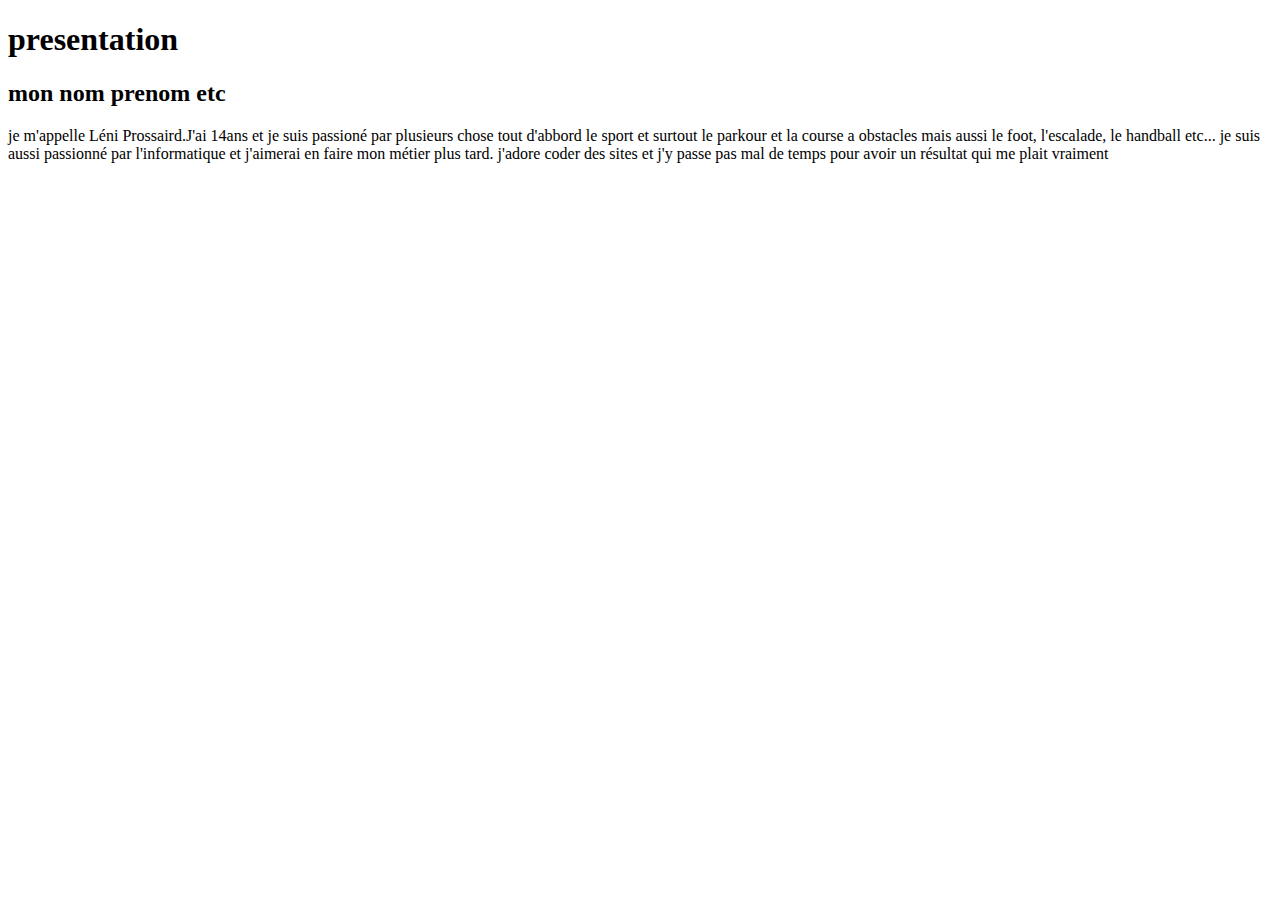
==== presentation.html @ c4187665 "Update presentation.html" ====
<!DOCTYPE html>
<html>
<head>
  <meta charset="utf-8">
  <meta name="viewport" content="width=device-width, initial-scale=1">
  <title>presentation</title>

</head>
<body>
</body>
  <h1>presentation</h1>
  <h2>mon nom prenom etc</h2>
  <p class="texte">je m'appelle Léni Prossaird.J'ai 14ans et je suis passioné par plusieurs chose tout d'abbord
  le sport et surtout le parkour et la course a obstacles mais aussi le foot, l'escalade, le handball etc...
  je suis aussi passionné par l'informatique et j'aimerai en faire mon métier plus tard. 
  j'adore coder des sites et j'y passe pas mal de temps pour avoir un résultat qui me plait vraiment 
  </p>
</html>
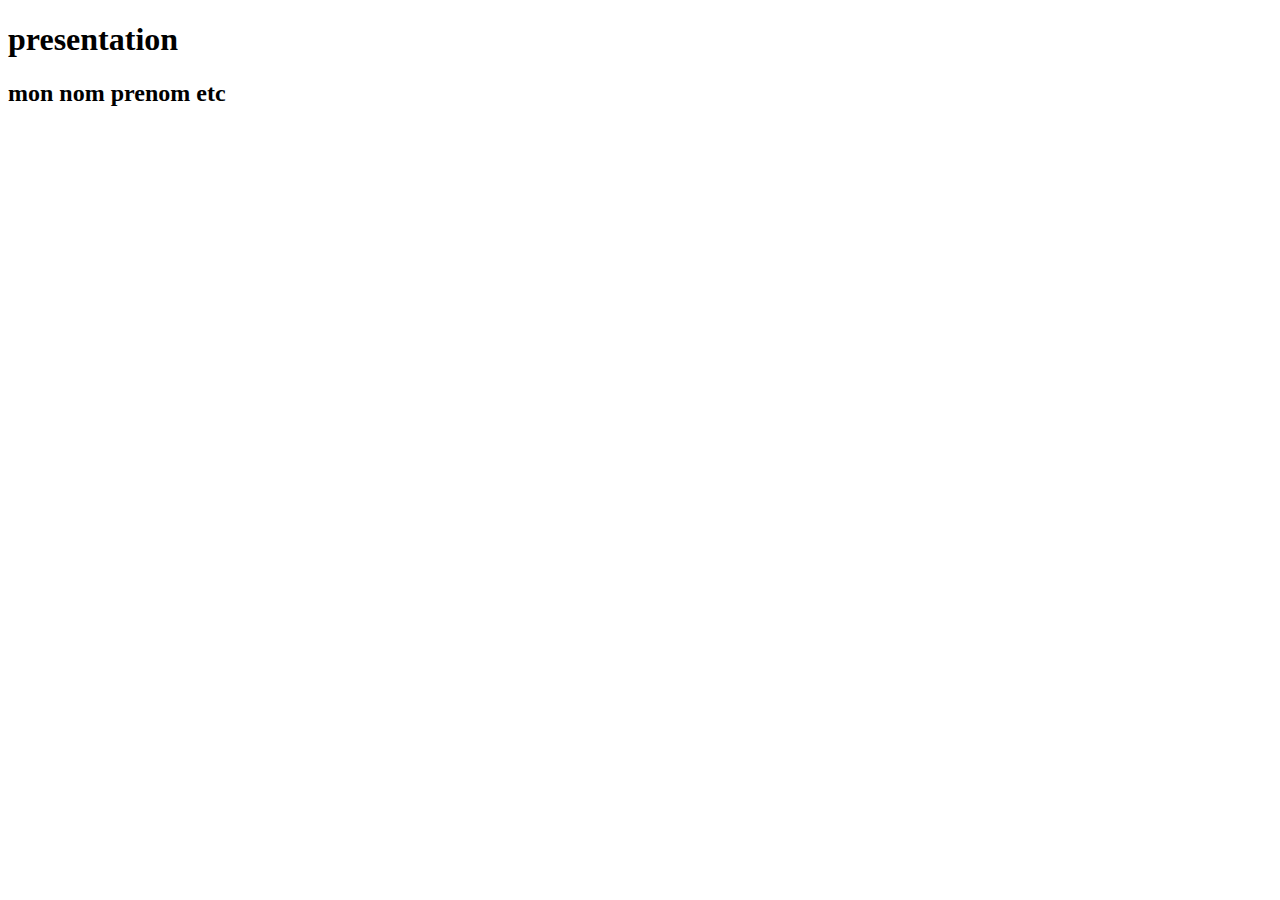
==== commit 929ae2ba: "Update presentation.html" ====
--- a/presentation.html
+++ b/presentation.html
@@ -4,7 +4,7 @@
   <meta charset="utf-8">
   <meta name="viewport" content="width=device-width, initial-scale=1">
   <title>presentation</title>
-
+<link href="./test.css" rel="stylesheet">
 </head>
 <body>
 </body>
--- a/test.css
+++ b/test.css
@@ -0,0 +1,83 @@
+ @import url('https://fonts.googleapis.com/css2?family=Bacasime+Antique&display=swap');
+
+.background {
+  background-color: red;
+    font-family: 'Bacasime Antique', serif;
+}
+
+.titre {
+color: white;
+  font-size: 150px;
+  text-align: center;
+}
+
+.organisation {
+  display: flex;
+  flex-direction: column;
+  gap: 50px;
+}
+
+@media screen and (min-width: 600px) {
+  .organisation {
+  }
+}
+
+
+
+.texte {
+  color: white;
+  padding-left: 80px;
+@media screen and (min-width: 900px) {
+ font-size: 50px;
+}
+}
+
+.lien {
+    @media screen and (min-width: 900px) {
+  overflow-wrap: break-word;
+        font-size: 60px;
+     align-items: center;
+     justify-content: center;
+     display: flex;
+     flex-direction: column;
+     
+    }
+}
+
+.image {
+  height:115px;
+  margin:auto;
+}
+
+.conteneur {
+  display:flex;
+  justify-content:center;
+}
+
+.conteneur_image {
+   margin: auto;
+  margin-top: 30px
+}
+
+
+.paragraphe {
+ font-size: 30px;
+}
+
+.flex {
+ flex-direction: column;
+ @media screen and (min-width: 600px) {
+  flex-direction: row;
+}
+
+}
+
+
+
+
+
+
+
+
+
+
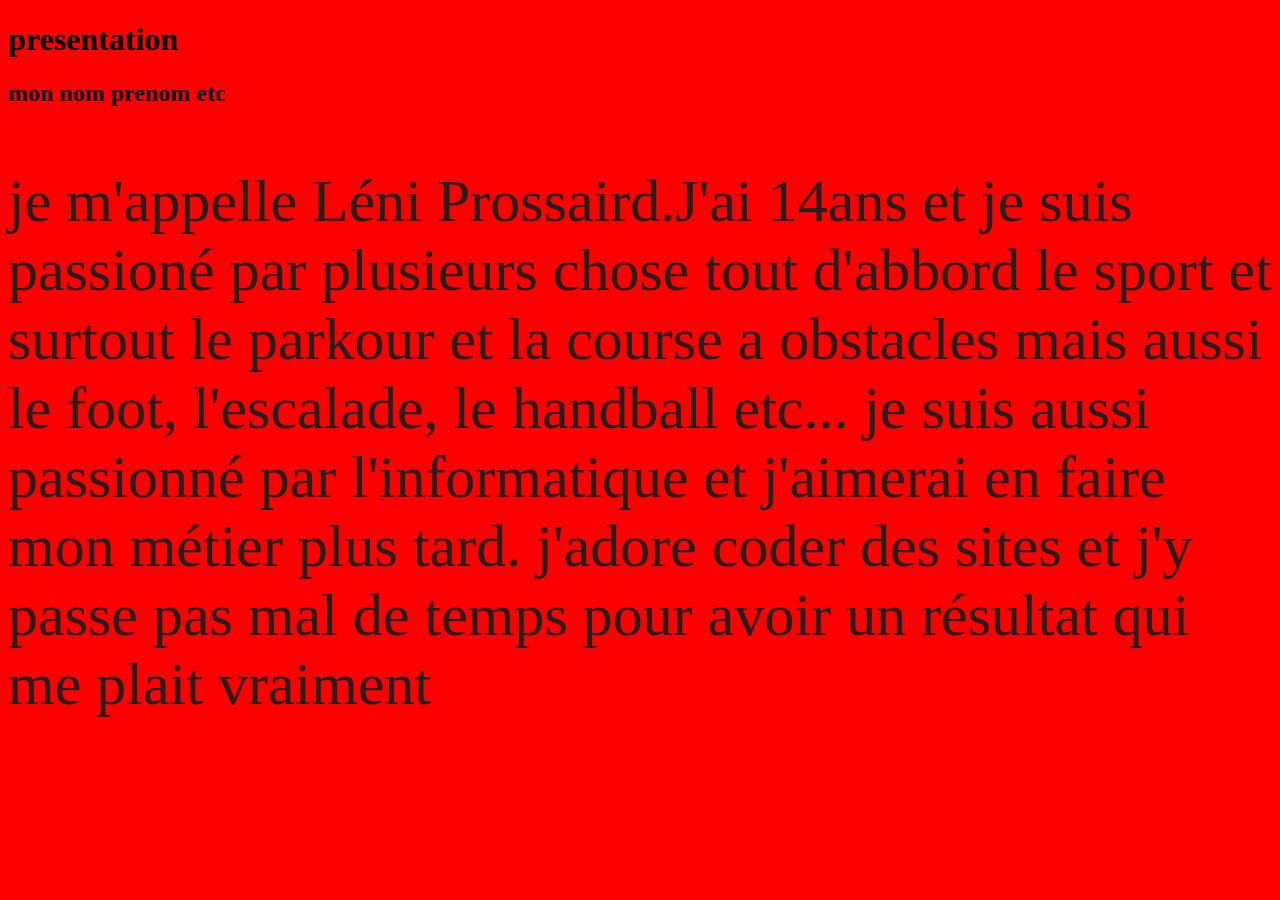
==== commit b94eb1aa: "Update presentation.html" ====
--- a/presentation.html
+++ b/presentation.html
@@ -4,7 +4,7 @@
   <meta charset="utf-8">
   <meta name="viewport" content="width=device-width, initial-scale=1">
   <title>presentation</title>
-<link href="./test.css" rel="stylesheet">
+<link href="./presentation.css" rel="stylesheet">
 </head>
 <body>
 </body>
--- a/presentation.css
+++ b/presentation.css
@@ -0,0 +1,7 @@
+.texte {
+  font-size: 60px;
+color: #231f1f;
+}
+html {
+  background: red;
+}  
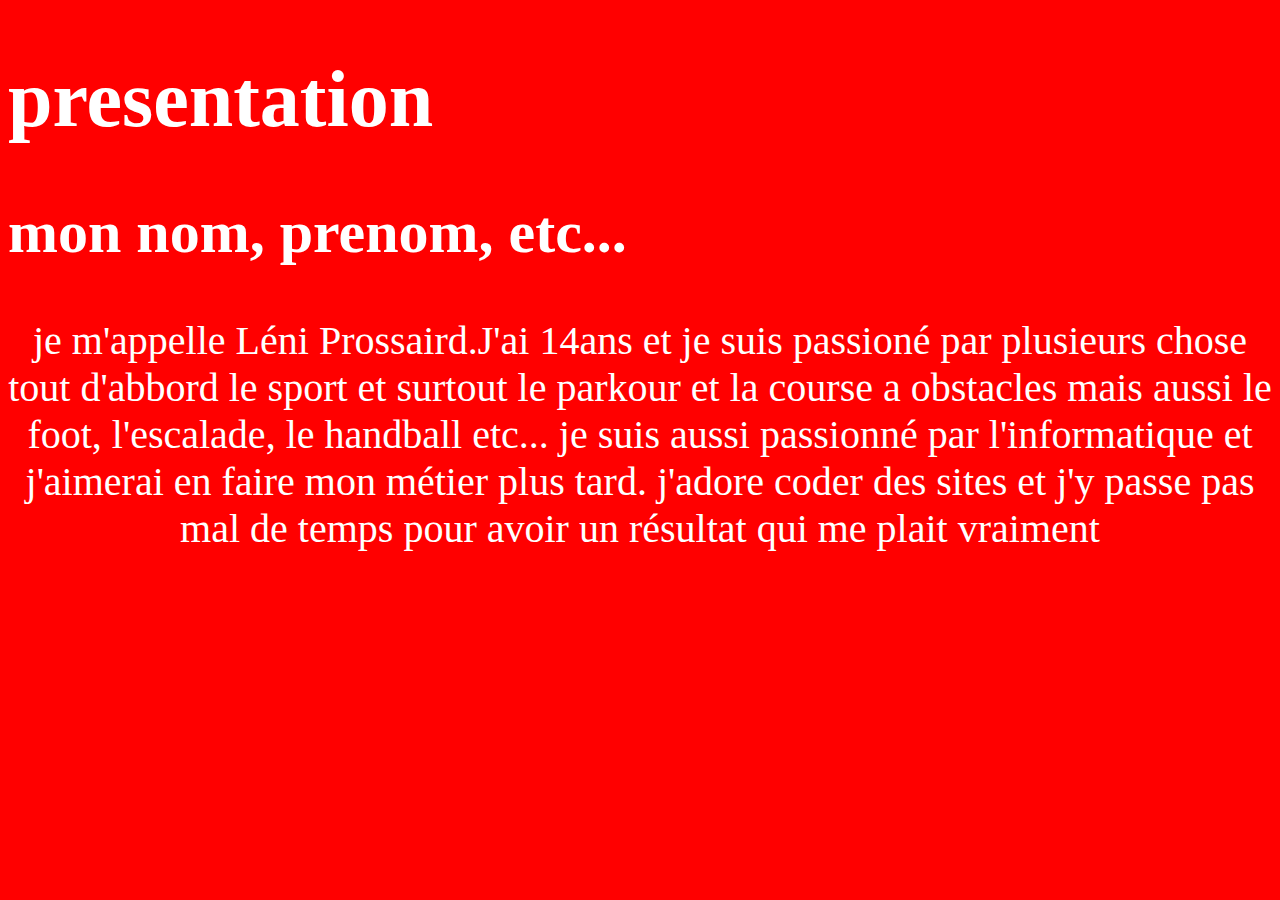
==== commit 9f85b42f: "peut etre fini" ====
--- a/presentation.html
+++ b/presentation.html
@@ -9,7 +9,7 @@
 <body>
 </body>
   <h1>presentation</h1>
-  <h2>mon nom prenom etc</h2>
+  <h2>mon nom, prenom, etc...</h2>
   <p class="texte">je m'appelle Léni Prossaird.J'ai 14ans et je suis passioné par plusieurs chose tout d'abbord
   le sport et surtout le parkour et la course a obstacles mais aussi le foot, l'escalade, le handball etc...
   je suis aussi passionné par l'informatique et j'aimerai en faire mon métier plus tard. 
--- a/presentation.css
+++ b/presentation.css
@@ -1,7 +1,8 @@
-.texte {
-  font-size: 60px;
-color: #231f1f;
-}
 html {
   background: red;
+  font-size: 40px;
+  color: white;
 }  
+.texte {
+  text-align: center;
+}
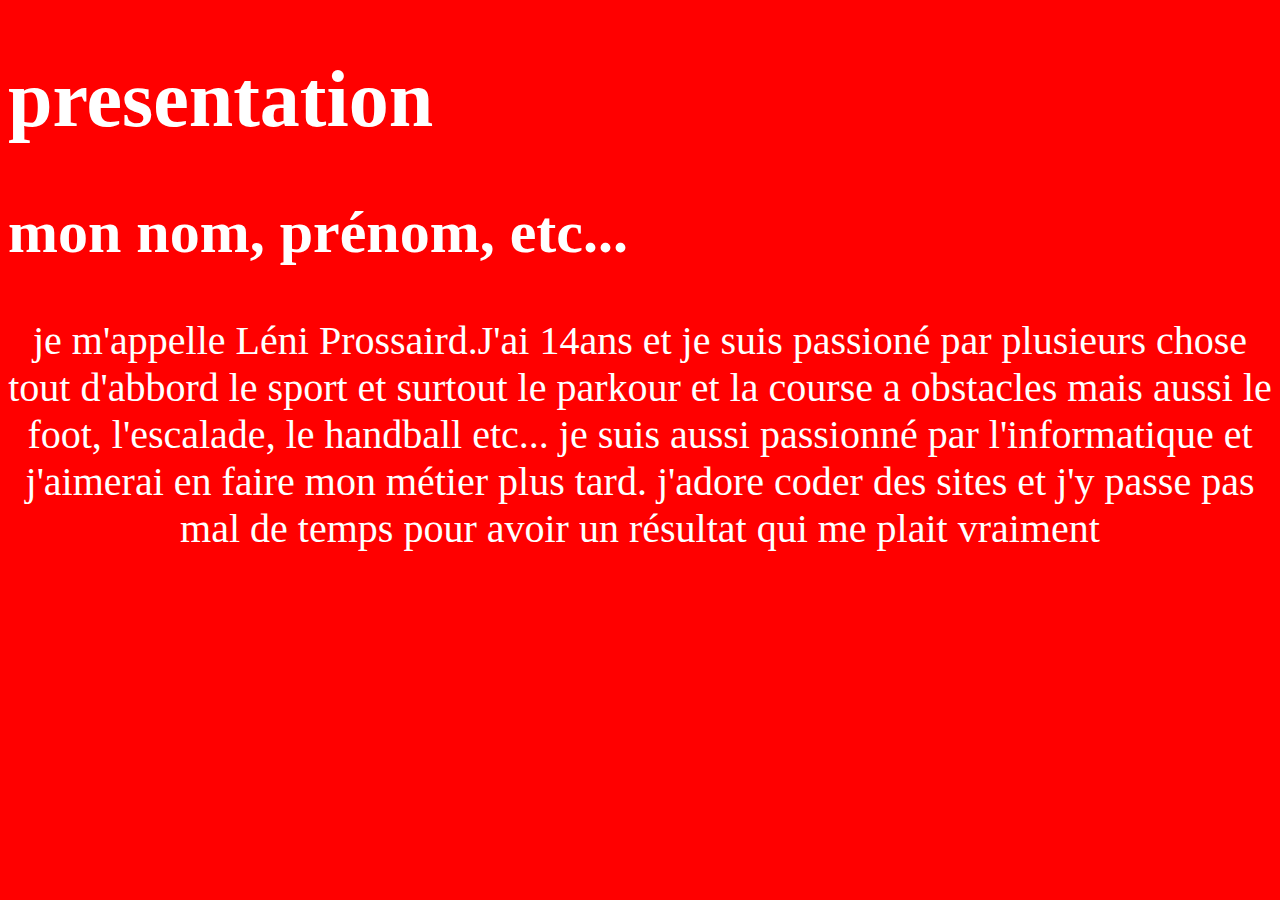
==== commit 43b1ef29: "Update presentation.html" ====
--- a/presentation.html
+++ b/presentation.html
@@ -9,7 +9,7 @@
 <body>
 </body>
   <h1>presentation</h1>
-  <h2>mon nom, prenom, etc...</h2>
+  <h2>mon nom, prénom, etc...</h2>
   <p class="texte">je m'appelle Léni Prossaird.J'ai 14ans et je suis passioné par plusieurs chose tout d'abbord
   le sport et surtout le parkour et la course a obstacles mais aussi le foot, l'escalade, le handball etc...
   je suis aussi passionné par l'informatique et j'aimerai en faire mon métier plus tard. 
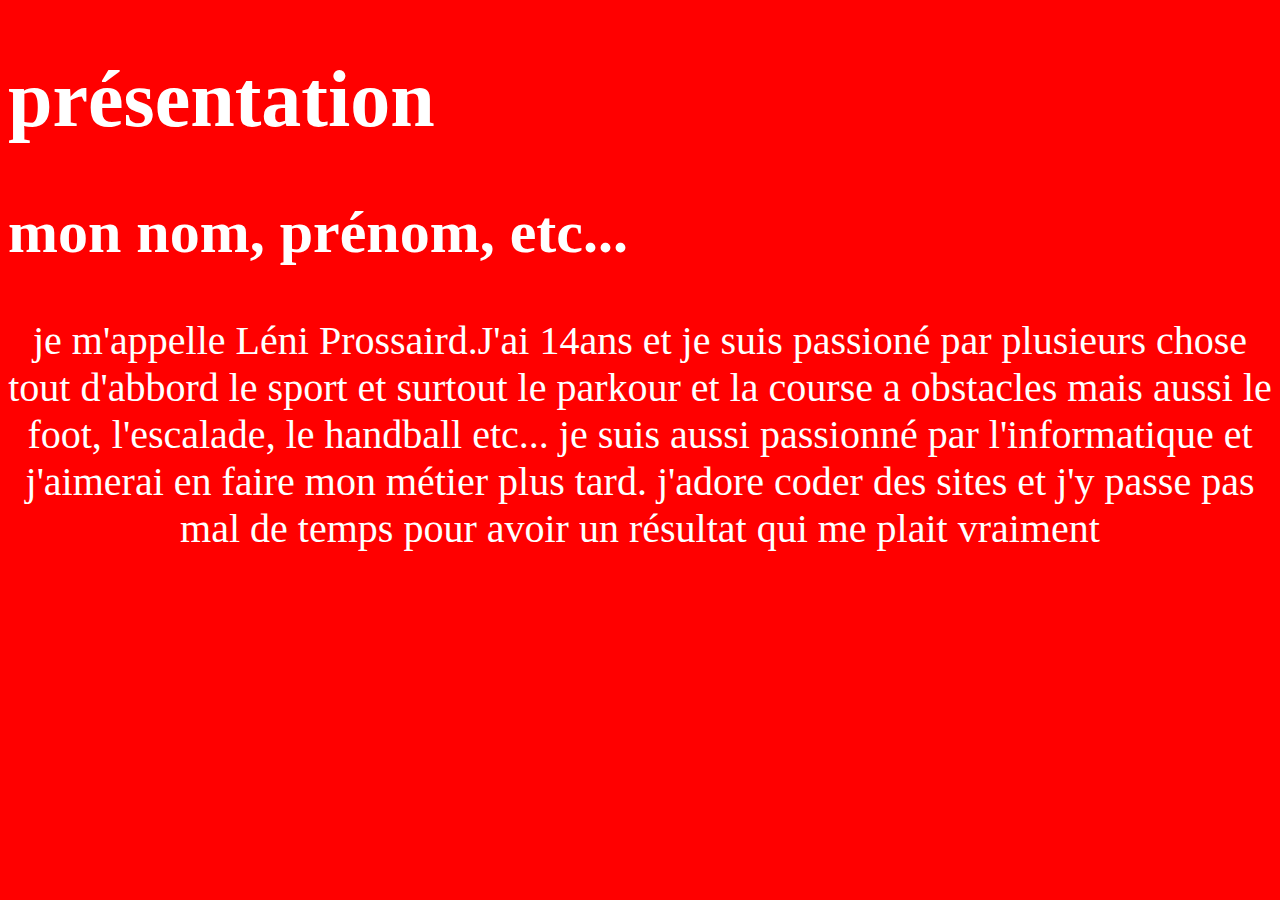
==== commit d45c8416: "Update presentation.html" ====
--- a/presentation.html
+++ b/presentation.html
@@ -3,12 +3,12 @@
 <head>
   <meta charset="utf-8">
   <meta name="viewport" content="width=device-width, initial-scale=1">
-  <title>presentation</title>
+  <title>présentation</title>
 <link href="./presentation.css" rel="stylesheet">
 </head>
 <body>
 </body>
-  <h1>presentation</h1>
+  <h1>présentation</h1>
   <h2>mon nom, prénom, etc...</h2>
   <p class="texte">je m'appelle Léni Prossaird.J'ai 14ans et je suis passioné par plusieurs chose tout d'abbord
   le sport et surtout le parkour et la course a obstacles mais aussi le foot, l'escalade, le handball etc...
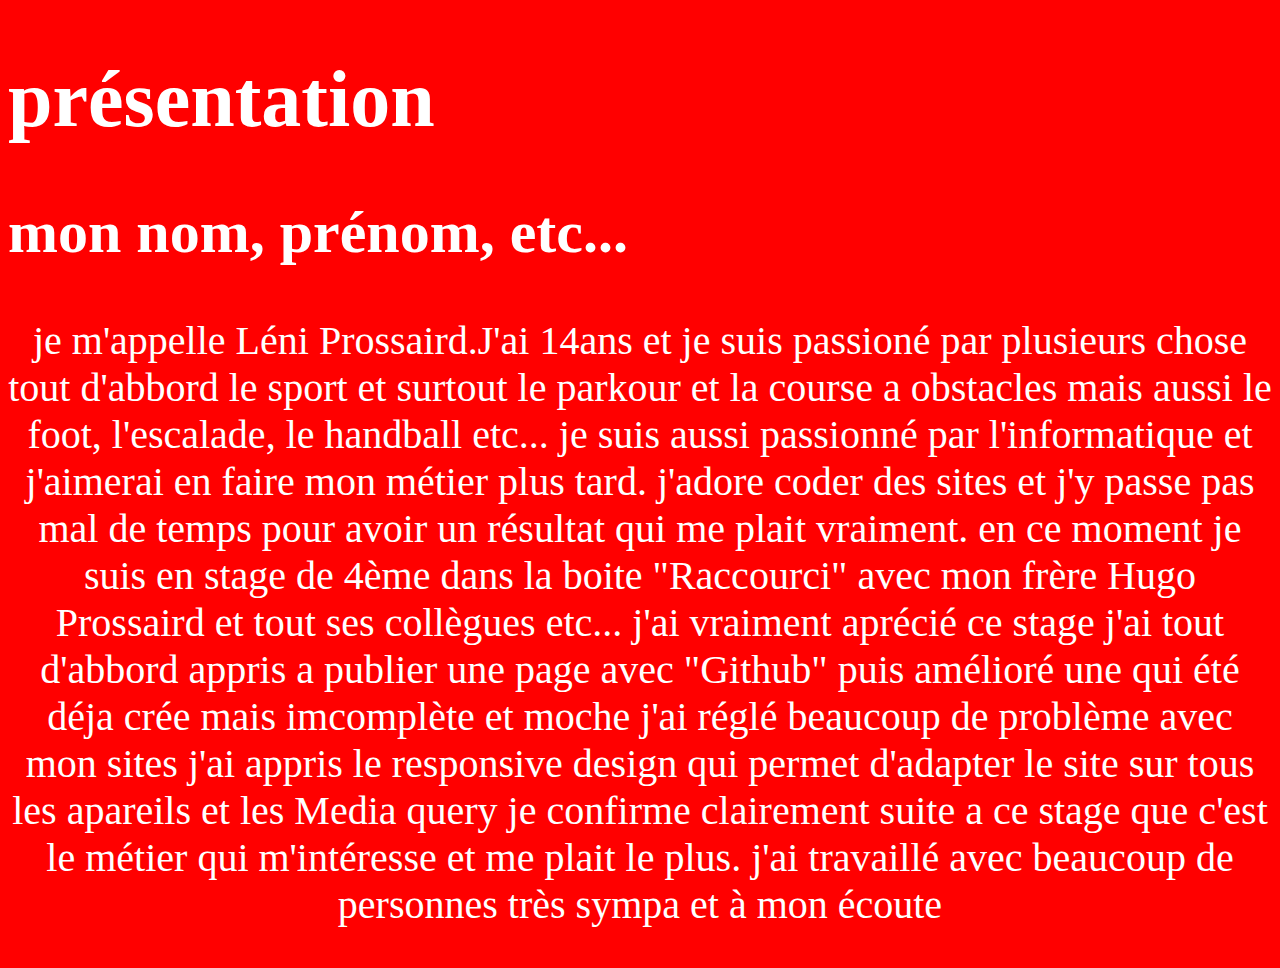
==== commit c6d7eae7: "ralonge du texte" ====
--- a/presentation.html
+++ b/presentation.html
@@ -13,6 +13,12 @@
   <p class="texte">je m'appelle Léni Prossaird.J'ai 14ans et je suis passioné par plusieurs chose tout d'abbord
   le sport et surtout le parkour et la course a obstacles mais aussi le foot, l'escalade, le handball etc...
   je suis aussi passionné par l'informatique et j'aimerai en faire mon métier plus tard. 
-  j'adore coder des sites et j'y passe pas mal de temps pour avoir un résultat qui me plait vraiment 
+  j'adore coder des sites et j'y passe pas mal de temps pour avoir un résultat qui me plait vraiment.
+  en ce moment je suis en stage de 4ème dans la boite "Raccourci" avec mon frère Hugo Prossaird et tout ses collègues etc...
+  j'ai vraiment aprécié ce stage j'ai tout d'abbord appris a publier une page avec "Github"
+  puis amélioré une qui été déja crée mais imcomplète et moche j'ai réglé beaucoup de problème avec mon sites
+  j'ai appris le responsive design qui permet d'adapter le site sur tous les apareils et les Media query
+  je confirme clairement suite a ce stage que c'est le métier qui m'intéresse et me plait le plus. 
+  j'ai travaillé avec beaucoup de personnes très sympa et à mon écoute   
   </p>
 </html>
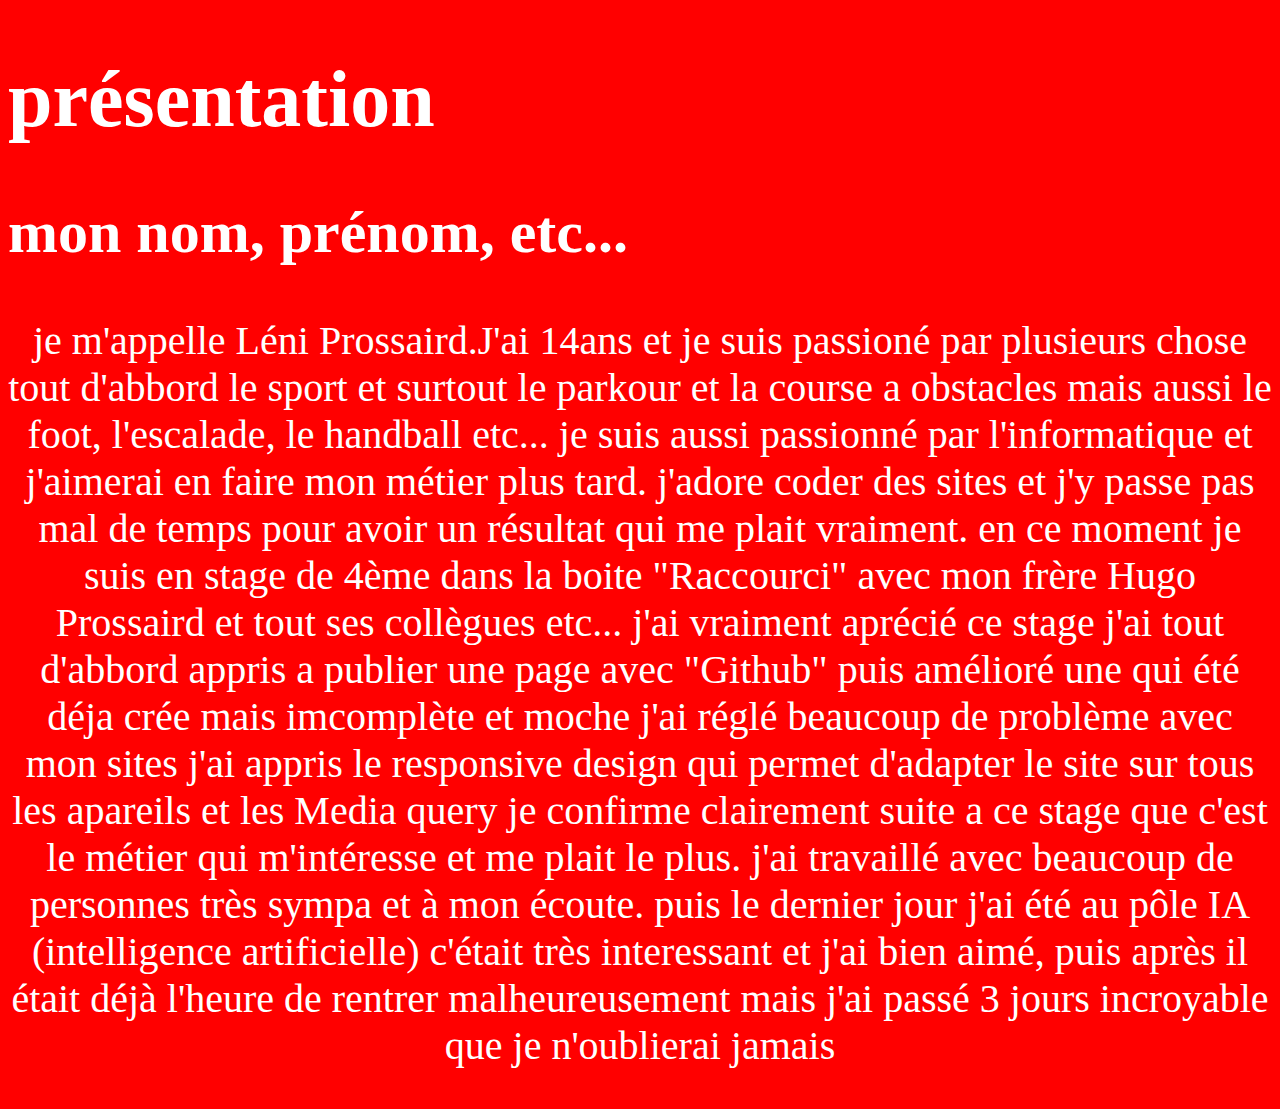
==== commit 0d6c4ae1: "Update presentation.html" ====
--- a/presentation.html
+++ b/presentation.html
@@ -19,6 +19,8 @@
   puis amélioré une qui été déja crée mais imcomplète et moche j'ai réglé beaucoup de problème avec mon sites
   j'ai appris le responsive design qui permet d'adapter le site sur tous les apareils et les Media query
   je confirme clairement suite a ce stage que c'est le métier qui m'intéresse et me plait le plus. 
-  j'ai travaillé avec beaucoup de personnes très sympa et à mon écoute   
+  j'ai travaillé avec beaucoup de personnes très sympa et à mon écoute. puis 
+  le dernier jour j'ai été au pôle IA (intelligence artificielle) c'était très interessant et j'ai bien aimé, 
+  puis après il était déjà l'heure de rentrer malheureusement mais j'ai passé 3 jours incroyable que je n'oublierai jamais 
   </p>
 </html>
